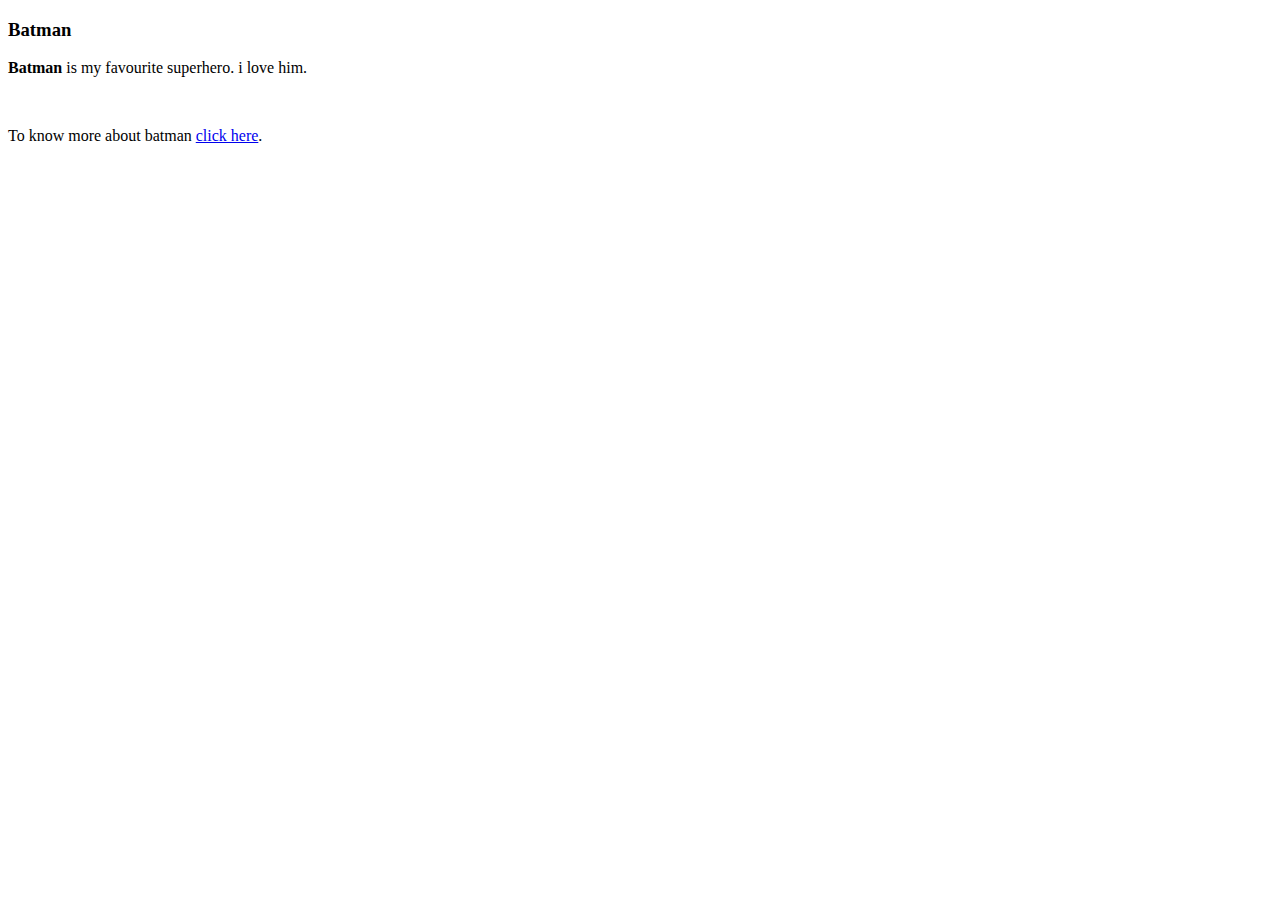
==== index.html @ 63bc3dac "Rename my favourite superhero.html to index.html" ====
<!DOCTYPE html>
<html lang="en">
<head>
    <meta charset="UTF-8">
    <meta name="viewport" content="width=device-width, initial-scale=1.0">
    <title>My favourite superhero</title>
</head>
<body>
    <h3>Batman</h3>
    <p><strong>Batman</strong> is my favourite superhero. i love him.</p><br>
    <p>To know more about batman <a href="https://en.wikipedia.org/wiki/Batman">click here</a>.</p>
</body>
</html>
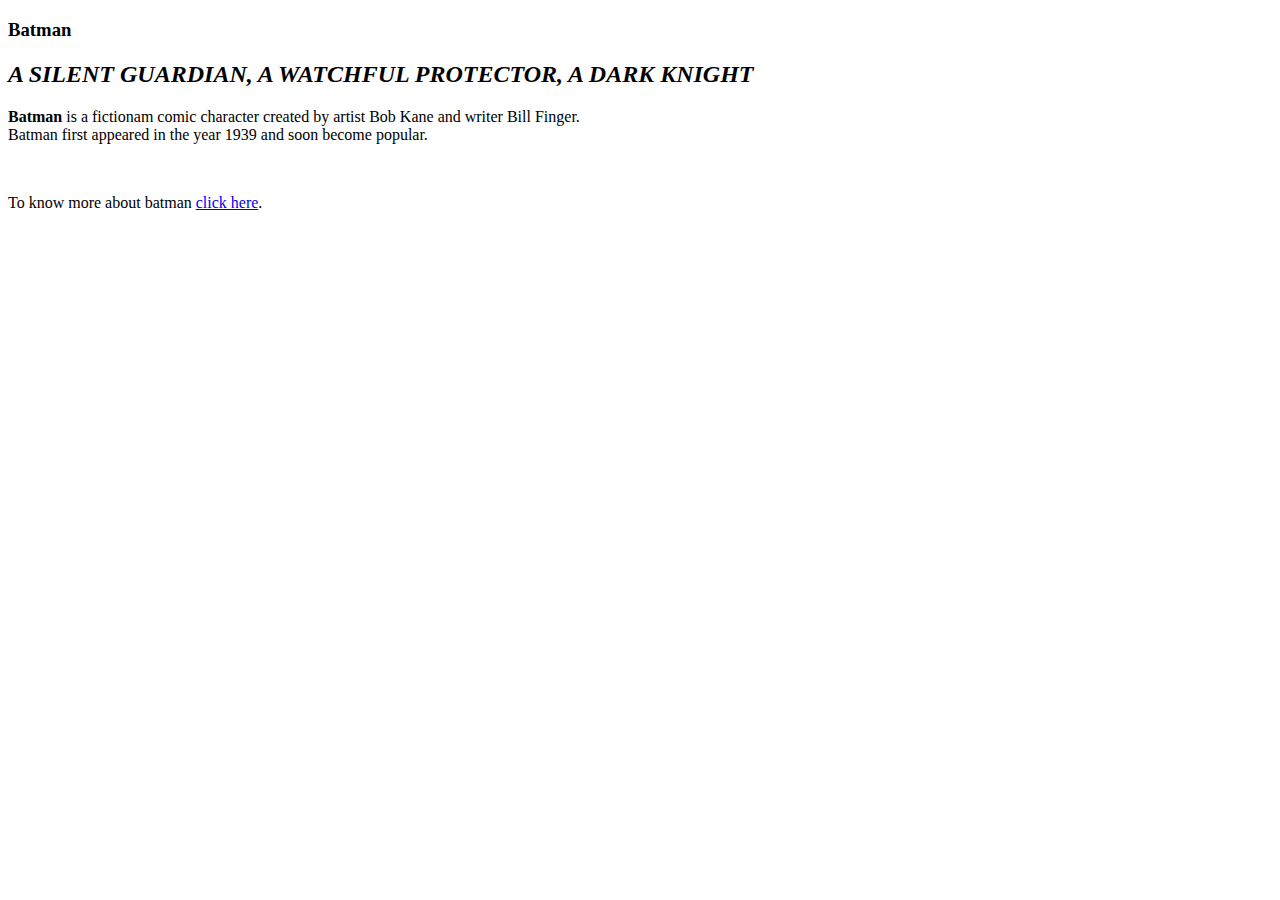
==== commit 570e4a9a: "Merge branch 'main' of https://github.com/Archana550/project-internshala into main" ====
--- a/index.html
+++ b/index.html
@@ -7,7 +7,9 @@
 </head>
 <body>
     <h3>Batman</h3>
-    <p><strong>Batman</strong> is my favourite superhero. i love him.</p><br>
+
+    <h2><strong><em>A SILENT GUARDIAN, A WATCHFUL PROTECTOR, A DARK KNIGHT</em></strong></h2>
+    <p><strong>Batman</strong> is a fictionam comic character created by artist Bob Kane and writer Bill Finger. <br>Batman first appeared in the year 1939 and soon become popular.</p><br>
     <p>To know more about batman <a href="https://en.wikipedia.org/wiki/Batman">click here</a>.</p>
 </body>
 </html>
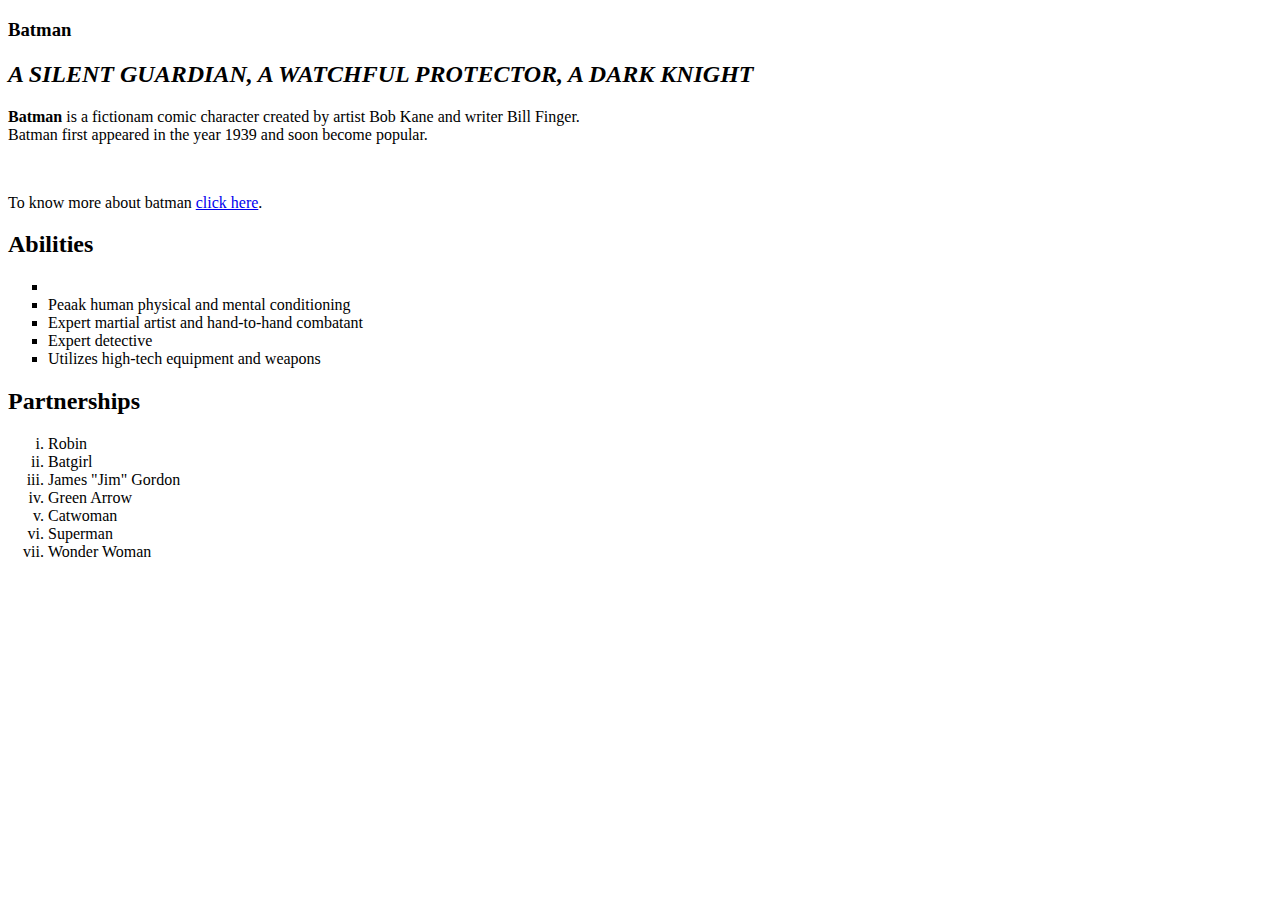
==== commit cc9feedd: "Rename my favourite superhero.html to index.html" ====
--- a/index.html
+++ b/index.html
@@ -3,7 +3,7 @@
 <head>
     <meta charset="UTF-8">
     <meta name="viewport" content="width=device-width, initial-scale=1.0">
-    <title>My favourite superhero</title>
+    <title>My favourite superhero</title>  
 </head>
 <body>
     <h3>Batman</h3>
@@ -11,5 +11,28 @@
     <h2><strong><em>A SILENT GUARDIAN, A WATCHFUL PROTECTOR, A DARK KNIGHT</em></strong></h2>
     <p><strong>Batman</strong> is a fictionam comic character created by artist Bob Kane and writer Bill Finger. <br>Batman first appeared in the year 1939 and soon become popular.</p><br>
     <p>To know more about batman <a href="https://en.wikipedia.org/wiki/Batman">click here</a>.</p>
+ <div id="right">
+    <h2>Abilities</h2>
+    <ul type="square">
+        <li><Genius-level intellect/li>
+        <li>Peaak human physical and mental conditioning</li>
+        <li>Expert martial artist and hand-to-hand combatant</li>
+        <li>Expert detective</li>
+        <li>Utilizes high-tech equipment and weapons</li>
+        
+    </ul>
+</div>
+<div id="right">
+    <h2>Partnerships</h2>
+    <ol type="i">
+        <li>Robin</li>
+        <li>Batgirl</li>
+        <li>James "Jim" Gordon</li>
+        <li>Green Arrow</li>
+        <li>Catwoman</li>
+        <li>Superman</li>
+        <li>Wonder Woman</li>
+    </ol>
+    </div>
 </body>
 </html>
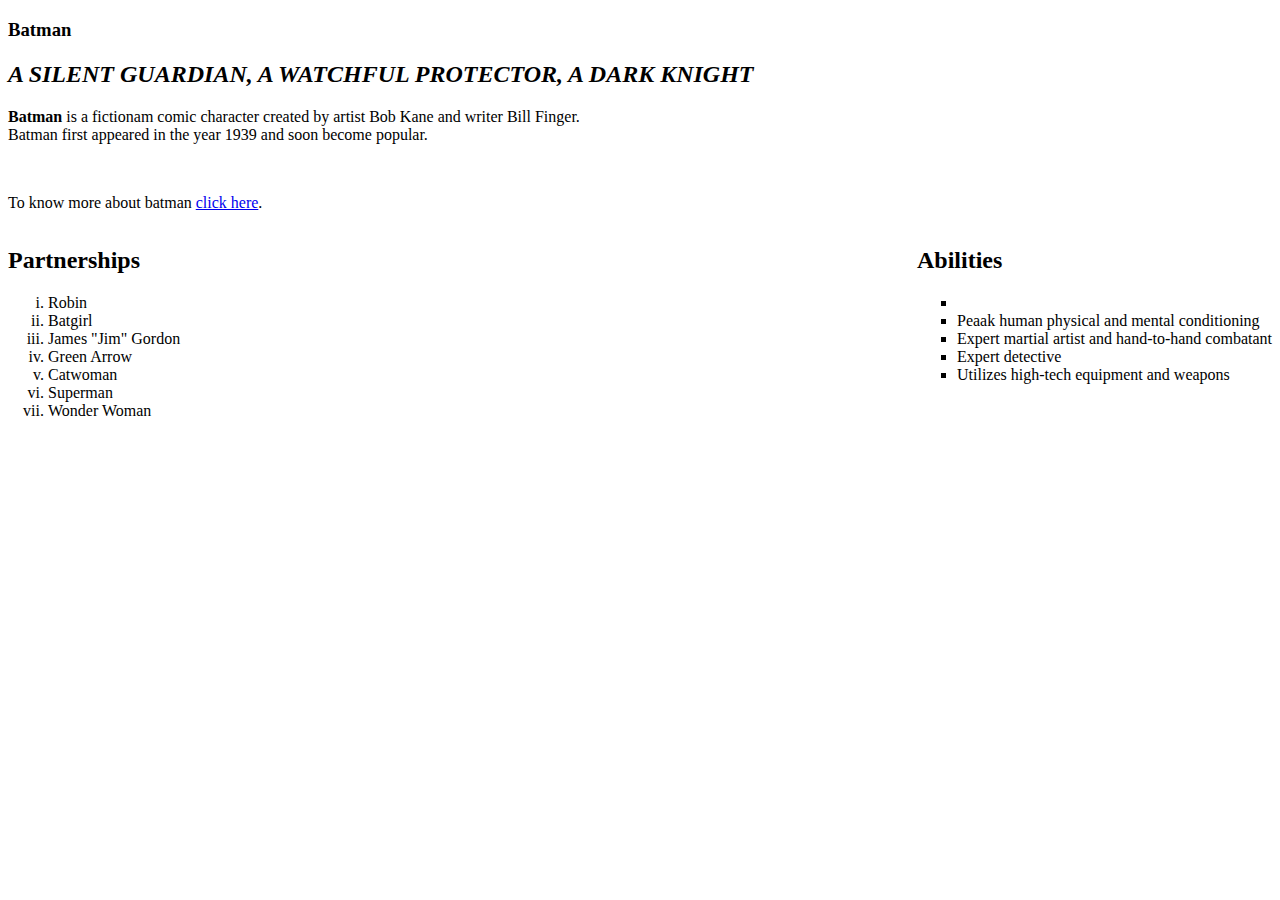
==== commit 6aa1a4e6: "Update index.html" ====
--- a/index.html
+++ b/index.html
@@ -4,6 +4,7 @@
     <meta charset="UTF-8">
     <meta name="viewport" content="width=device-width, initial-scale=1.0">
     <title>My favourite superhero</title>  
+    <link rel="stylesheet"   href="style.css">
 </head>
 <body>
     <h3>Batman</h3>
@@ -22,7 +23,7 @@
         
     </ul>
 </div>
-<div id="right">
+<div id="left">
     <h2>Partnerships</h2>
     <ol type="i">
         <li>Robin</li>
--- a/style.css
+++ b/style.css
@@ -0,0 +1,6 @@
+#right{
+    float:right;
+}
+#left{
+    float:left;
+}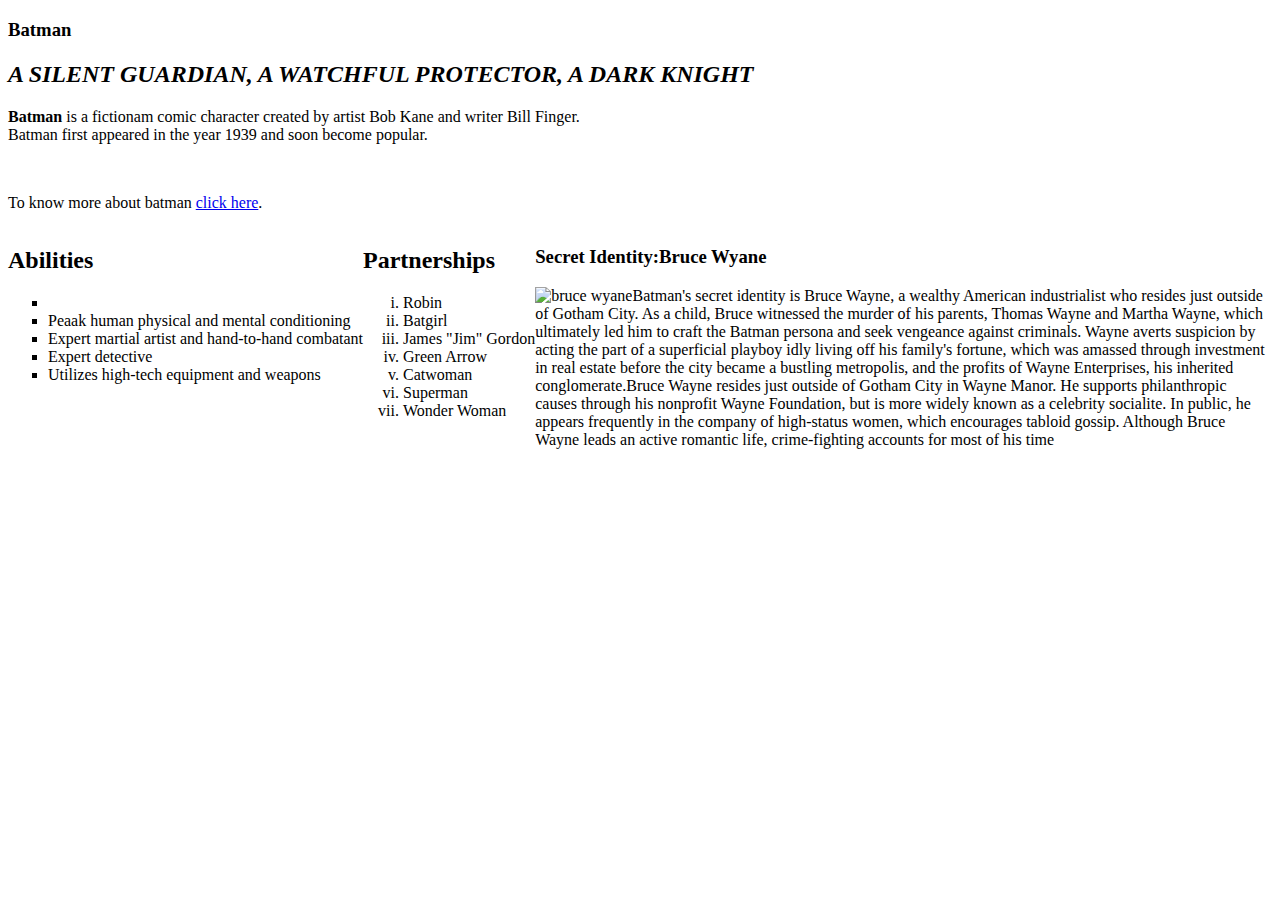
==== commit 4a9341fd: "added more stuffs" ====
--- a/index.html
+++ b/index.html
@@ -12,7 +12,9 @@
     <h2><strong><em>A SILENT GUARDIAN, A WATCHFUL PROTECTOR, A DARK KNIGHT</em></strong></h2>
     <p><strong>Batman</strong> is a fictionam comic character created by artist Bob Kane and writer Bill Finger. <br>Batman first appeared in the year 1939 and soon become popular.</p><br>
     <p>To know more about batman <a href="https://en.wikipedia.org/wiki/Batman">click here</a>.</p>
- <div id="right">
+ 
+    <div>
+    <div class="left">
     <h2>Abilities</h2>
     <ul type="square">
         <li><Genius-level intellect/li>
@@ -23,7 +25,7 @@
         
     </ul>
 </div>
-<div id="left">
+<div class="left">
     <h2>Partnerships</h2>
     <ol type="i">
         <li>Robin</li>
@@ -35,5 +37,26 @@
         <li>Wonder Woman</li>
     </ol>
     </div>
+</div>
+    
+
+    <div  id="identity">
+        <h3>Secret Identity:Bruce Wyane</h3>
+    
+        <img src="images/wayne.png" alt="bruce wyane" id="image">
+    
+    <p>Batman's secret identity is Bruce Wayne, a wealthy
+        American industrialist who resides just outside of Gotham City. As a child, Bruce
+        witnessed the murder of his parents, Thomas Wayne and Martha Wayne, which
+        ultimately led him to craft the Batman persona and seek vengeance against
+        criminals. Wayne averts suspicion by acting the part of a superficial playboy idly
+        living off his family's fortune, which was amassed through investment in real
+        estate before the city became a bustling metropolis, and the profits of Wayne
+        Enterprises, his inherited conglomerate.Bruce Wayne resides just outside of
+        Gotham City in Wayne Manor. He supports philanthropic causes through his
+        nonprofit Wayne Foundation, but is more widely known as a celebrity socialite. In public, he appears frequently in the company of high-status women, which
+        encourages tabloid gossip. Although Bruce Wayne leads an active romantic life, crime-fighting accounts for most of his time</p>
+    
+    </div>
 </body>
 </html>
--- a/style.css
+++ b/style.css
@@ -1,6 +1,15 @@
-#right{
+
+.right{
     float:right;
 }
-#left{
+.left{
     float:left;
-}+}
+#image{
+    float:left;
+    padding 50px 0px 0px 0px;
+   
+}
+#identity{
+    overflow:auto;
+}
